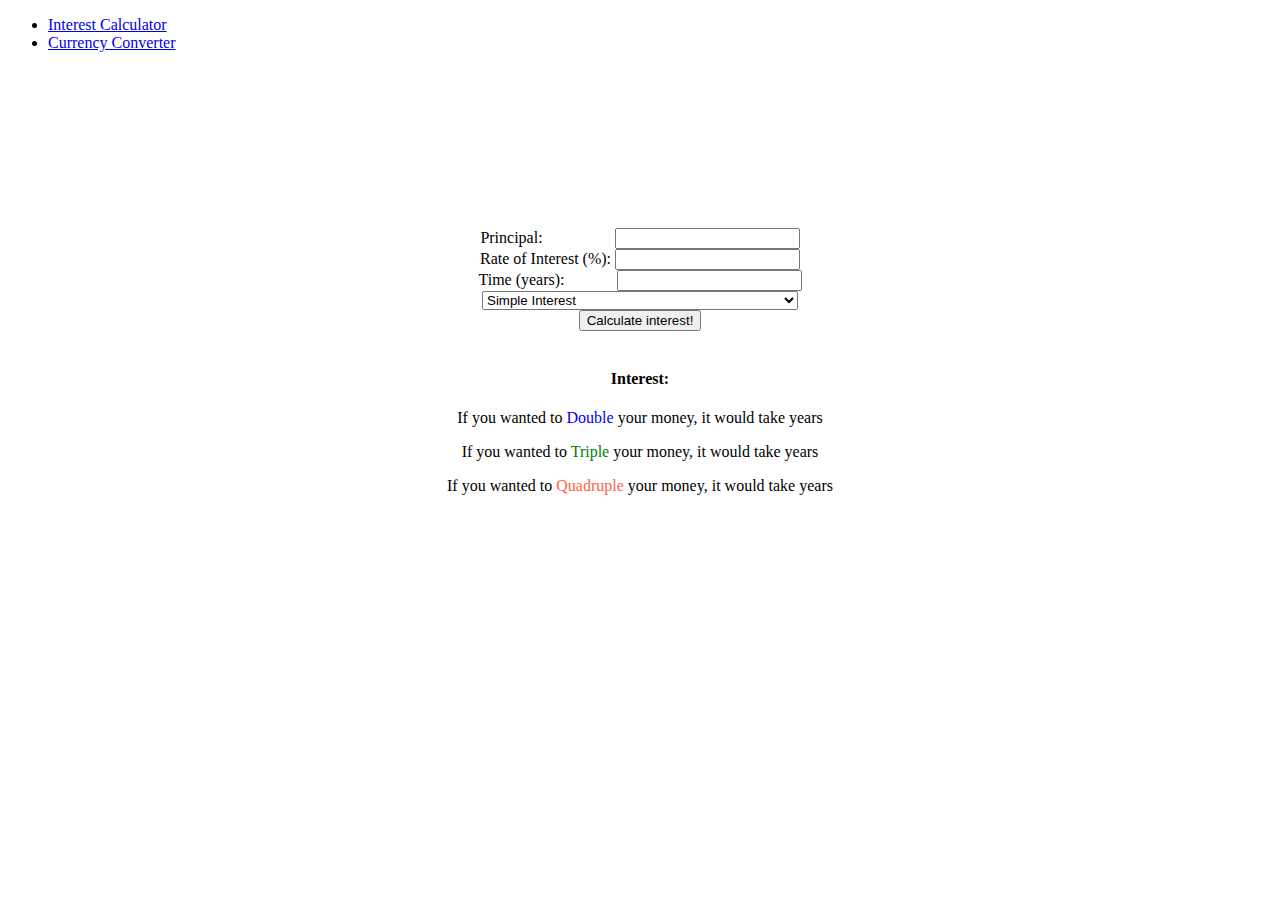
==== index.html @ 49d43c5a "Add files via upload" ====
<!DOCTYPE html>
<head>
    <title>ProfitLens - your ultimate guide to the Financial World!</title>
    <link rel="stylesheet" href="styles.css">
    <script src="script.js"></script>
    <link href="https://cdn.jsdelivr.net/npm/bootstrap@5.0.2/dist/css/bootstrap.min.css" rel="stylesheet" integrity="sha384-EVSTQN3/azprG1Anm3QDgpJLIm9Nao0Yz1ztcQTwFspd3yD65VohhpuuCOmLASjC" crossorigin="anonymous">
    <script src="https://cdn.jsdelivr.net/npm/bootstrap@5.0.2/dist/js/bootstrap.bundle.min.js" integrity="sha384-MrcW6ZMFYlzcLA8Nl+NtUVF0sA7MsXsP1UyJoMp4YLEuNSfAP+JcXn/tWtIaxVXM" crossorigin="anonymous"></script>
</head>
<body>
    <nav class="navbar navbar-expand-lg navbar-light bg-light">
        <ul class="navbar-nav">
            <li class="nav-item active">
              <a class="nav-link" href="#">Interest Calculator</a>
            </li>
            <li class="nav-item">
              <a class="nav-link" href="currency.html">Currency Converter</a>
            </li>
        </ul>
    </nav>
    <center>
        <br>
        <div class="container"><div class="typed-out"><h2><p class="green">ProfitLens</p> - your ultimate guide to the Financial World!</h2></div></div>
        <form onsubmit="return false;" style="margin-top: 30px;">
            <label for="principal">Principal: &nbsp;&nbsp;&nbsp;&nbsp;&nbsp;&nbsp;&nbsp;&nbsp;&nbsp;&nbsp;&nbsp;&nbsp;&nbsp;&nbsp;&nbsp;&nbsp;</label>
            <input type="number" id="principal"></input>
            <br>
            <label for="roi">Rate of Interest (%): </label>
            <input type="number" id="roi"></input>
            <br>
            <label for="time">Time (years): &nbsp;&nbsp;&nbsp;&nbsp;&nbsp;&nbsp;&nbsp;&nbsp;&nbsp;&nbsp;&nbsp;</label>
            <input type="number" id="time"></input>
            <br>
            <select class="form-select mt-3" style="width: 25% !important;" id="type">
                <option>Simple Interest</option>
                <option>Compound Interest</option>
            </select>   
            <br>
            <button onclick="calculate();" class="btn btn-primary">Calculate interest!</button>
        </form>
        <br>
        <h4 id="interest-final">Interest: </h4>
        <p class="text1">If you wanted to <span class="double">Double</span> your money, it would take <span id="doublefill"></span> years</p>
        <p class="text2">If you wanted to <span class="triple">Triple</span> your money, it would take <span id="triplefill"></span> years</p>
        <p class="text3">If you wanted to <span class="quadruple">Quadruple</span> your money, it would take <span id="quadruplefill"></span> years</p>
    </center>
</body>
</html>
---- styles.css ----
.double {
    color: blue;
}

.triple {
    color: green;
}

.quadruple {
    color: tomato;
}

.text1 .text2 .text3 { 
    display: none;
}

.container {
    display: inline-block;
}

.typed-out {
    font-family: "Georgia";
    overflow: hidden;
    white-space: nowrap;
    animation: typing 4s steps(50, end) forwards;
    font-size: 1.6rem;
    width: 0;
}

@keyframes typing {
    from { width: 0 }
    to { width: 100% }
}

.green {
    display: inline;
    background-color: green;
    color: white;
}
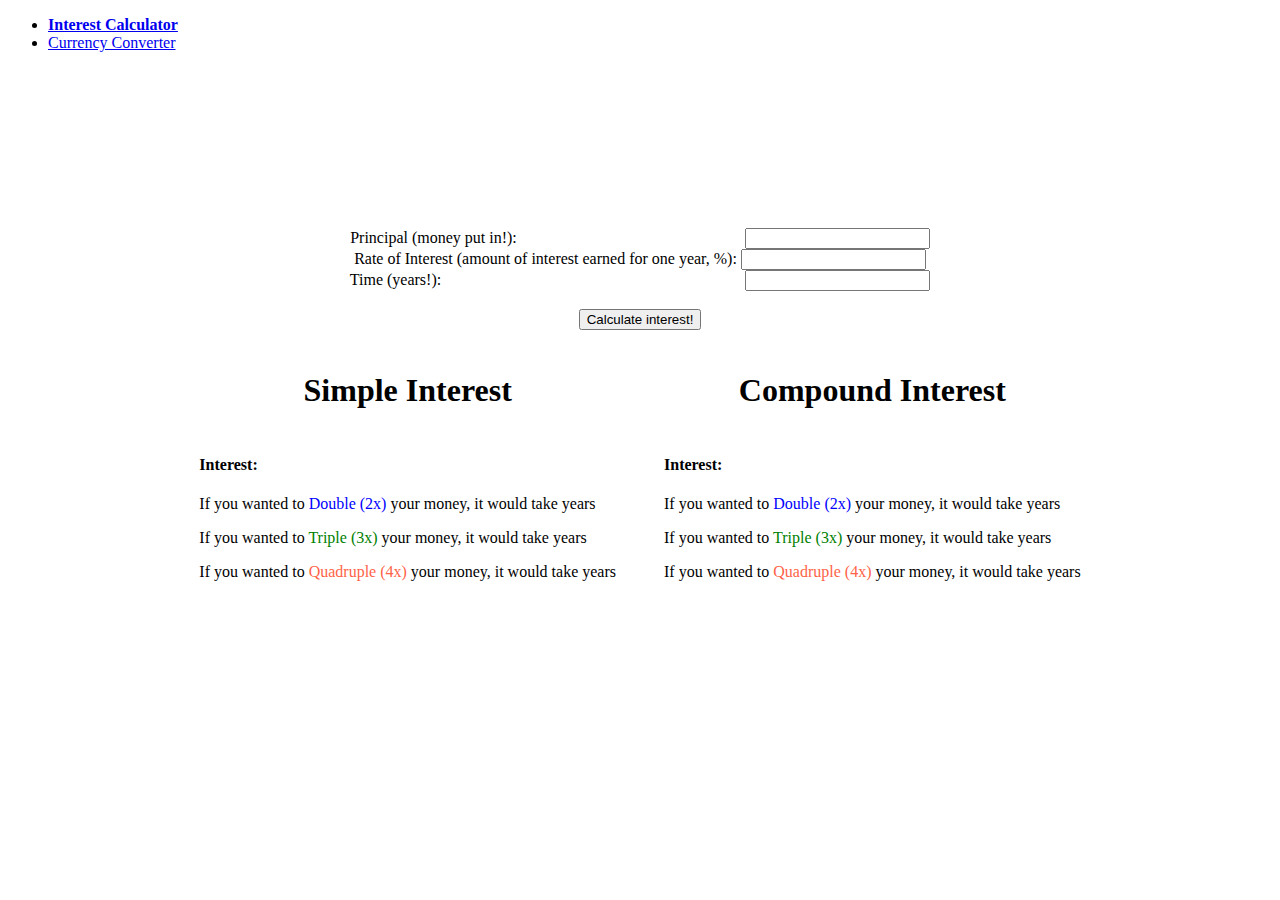
==== commit b570cc81: "Update index.html" ====
--- a/index.html
+++ b/index.html
@@ -10,7 +10,7 @@
     <nav class="navbar navbar-expand-lg navbar-light bg-light">
         <ul class="navbar-nav">
             <li class="nav-item active">
-              <a class="nav-link" href="#">Interest Calculator</a>
+              <a class="nav-link" href="#"><b>Interest Calculator</b></a>
             </li>
             <li class="nav-item">
               <a class="nav-link" href="currency.html">Currency Converter</a>
@@ -21,27 +21,39 @@
         <br>
         <div class="container"><div class="typed-out"><h2><p class="green">ProfitLens</p> - your ultimate guide to the Financial World!</h2></div></div>
         <form onsubmit="return false;" style="margin-top: 30px;">
-            <label for="principal">Principal: &nbsp;&nbsp;&nbsp;&nbsp;&nbsp;&nbsp;&nbsp;&nbsp;&nbsp;&nbsp;&nbsp;&nbsp;&nbsp;&nbsp;&nbsp;&nbsp;</label>
+            <label for="principal">Principal (money put in!): &nbsp;&nbsp;&nbsp;&nbsp;&nbsp;&nbsp;&nbsp;&nbsp;&nbsp;&nbsp;&nbsp;&nbsp;&nbsp;&nbsp;&nbsp;&nbsp; &nbsp;&nbsp;&nbsp;&nbsp;&nbsp;&nbsp;&nbsp;&nbsp;&nbsp;&nbsp;&nbsp;&nbsp;&nbsp;&nbsp;&nbsp;&nbsp;&nbsp;&nbsp;&nbsp;&nbsp;&nbsp;&nbsp;&nbsp;&nbsp;&nbsp;&nbsp;&nbsp;&nbsp;&nbsp;&nbsp;&nbsp;&nbsp;&nbsp;&nbsp;&nbsp;&nbsp;&nbsp;&nbsp;</label>
             <input type="number" id="principal"></input>
             <br>
-            <label for="roi">Rate of Interest (%): </label>
+            <label for="roi">Rate of Interest (amount of interest earned for one year, %): </label>
             <input type="number" id="roi"></input>
             <br>
-            <label for="time">Time (years): &nbsp;&nbsp;&nbsp;&nbsp;&nbsp;&nbsp;&nbsp;&nbsp;&nbsp;&nbsp;&nbsp;</label>
+            <label for="time">Time (years!): &nbsp;&nbsp;&nbsp;&nbsp;&nbsp;&nbsp;&nbsp;&nbsp;&nbsp;&nbsp;&nbsp;&nbsp;&nbsp;&nbsp;&nbsp;&nbsp; &nbsp;&nbsp;&nbsp;&nbsp;&nbsp;&nbsp;&nbsp;&nbsp;&nbsp;&nbsp;&nbsp;&nbsp;&nbsp;&nbsp;&nbsp;&nbsp;&nbsp;&nbsp;&nbsp;&nbsp;&nbsp;&nbsp;&nbsp;&nbsp;&nbsp;&nbsp;&nbsp;&nbsp;&nbsp;&nbsp;&nbsp;&nbsp;&nbsp;&nbsp;&nbsp;&nbsp;&nbsp;&nbsp;&nbsp;&nbsp;&nbsp;&nbsp;&nbsp;&nbsp;&nbsp;&nbsp;&nbsp;&nbsp;&nbsp;&nbsp;&nbsp;&nbsp;&nbsp;&nbsp;&nbsp;&nbsp;&nbsp;</label>
             <input type="number" id="time"></input>
             <br>
-            <select class="form-select mt-3" style="width: 25% !important;" id="type">
-                <option>Simple Interest</option>
-                <option>Compound Interest</option>
-            </select>   
             <br>
             <button onclick="calculate();" class="btn btn-primary">Calculate interest!</button>
         </form>
         <br>
-        <h4 id="interest-final">Interest: </h4>
-        <p class="text1">If you wanted to <span class="double">Double</span> your money, it would take <span id="doublefill"></span> years</p>
-        <p class="text2">If you wanted to <span class="triple">Triple</span> your money, it would take <span id="triplefill"></span> years</p>
-        <p class="text3">If you wanted to <span class="quadruple">Quadruple</span> your money, it would take <span id="quadruplefill"></span> years</p>
+        <table class="compare1" id="compare">
+            <th><h1>Simple Interest</h1></th>
+            <th></th>
+            <th><h1>Compound Interest</h1></th>
+            <tr>
+                <td>
+                <h4 id="interest-final-simple">Interest: </h4>
+                <p class="text1">If you wanted to <span class="double">Double (2x)</span> your money, it would take <span id="doublefill-simple"></span> years</p>
+                <p class="text2">If you wanted to <span class="triple">Triple (3x)</span> your money, it would take <span id="triplefill-simple"></span> years</p>
+                <p class="text3">If you wanted to <span class="quadruple">Quadruple (4x)</span> your money, it would take <span id="quadruplefill-simple"></span> years</p>
+                </td>
+                <td>&nbsp;&nbsp;&nbsp;&nbsp;&nbsp;&nbsp;&nbsp;&nbsp;&nbsp;&nbsp;</td>
+                <td>
+                <h4 id="interest-final">Interest: </h4>
+                <p class="text1">If you wanted to <span class="double">Double (2x)</span> your money, it would take <span id="doublefill"></span> years</p>
+                <p class="text2">If you wanted to <span class="triple">Triple (3x)</span> your money, it would take <span id="triplefill"></span> years</p>
+                <p class="text3">If you wanted to <span class="quadruple">Quadruple (4x)</span> your money, it would take <span id="quadruplefill"></span> years</p>
+                </td>
+            </tr>    
+    </table>
     </center>
 </body>
-</html>+</html>
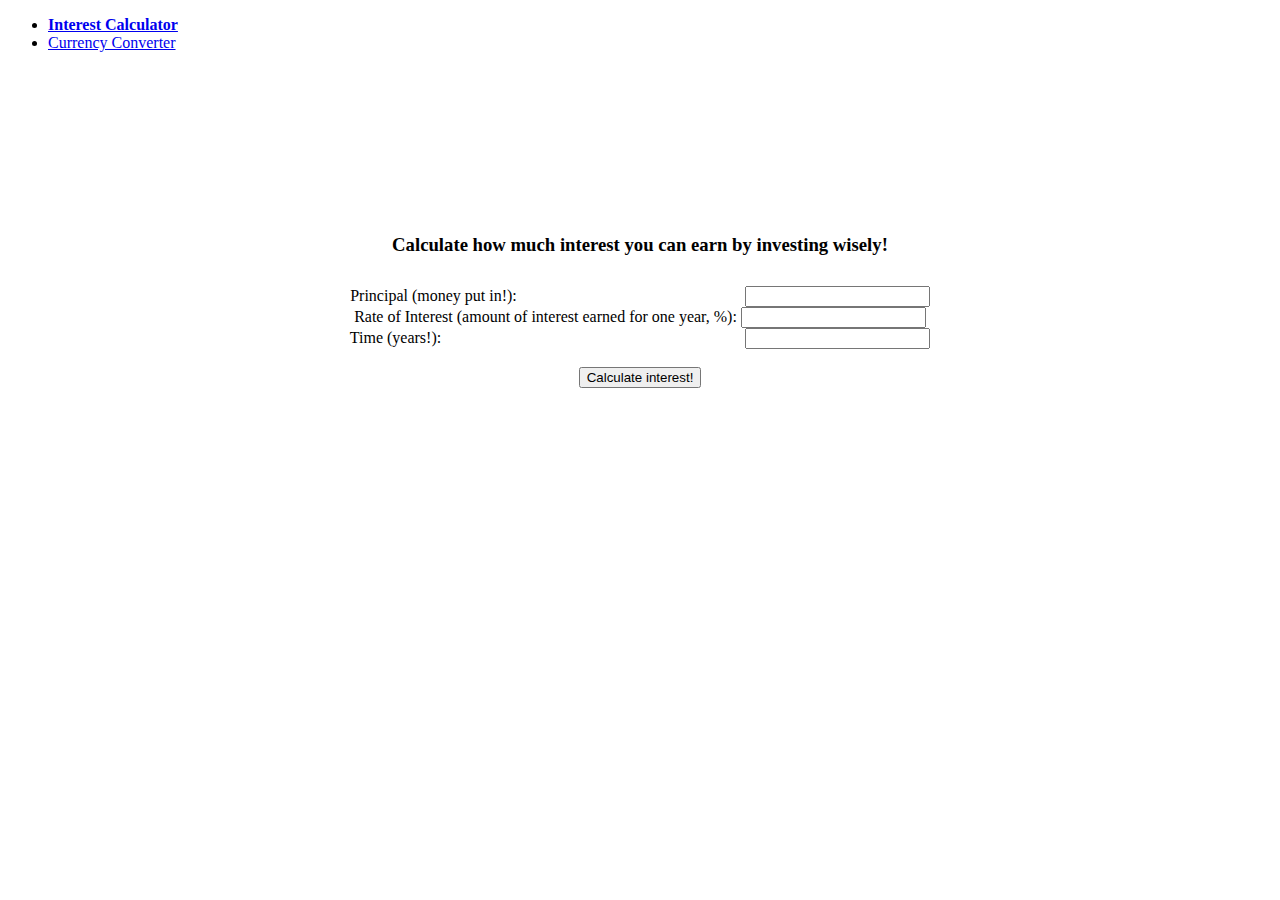
==== commit ea818cd0: "Update index.html" ====
--- a/index.html
+++ b/index.html
@@ -1,6 +1,6 @@
 <!DOCTYPE html>
 <head>
-    <title>ProfitLens - your ultimate guide to the Financial World!</title>
+    <title>ProfitLens - your guide to earning more!</title>
     <link rel="stylesheet" href="styles.css">
     <script src="script.js"></script>
     <link href="https://cdn.jsdelivr.net/npm/bootstrap@5.0.2/dist/css/bootstrap.min.css" rel="stylesheet" integrity="sha384-EVSTQN3/azprG1Anm3QDgpJLIm9Nao0Yz1ztcQTwFspd3yD65VohhpuuCOmLASjC" crossorigin="anonymous">
@@ -19,7 +19,9 @@
     </nav>
     <center>
         <br>
-        <div class="container"><div class="typed-out"><h2><p class="green">ProfitLens</p> - your ultimate guide to the Financial World!</h2></div></div>
+        <div class="container"><div class="typed-out"><h2><p class="green">ProfitPulse</p> - your guide to earning more!</h2></div></div>
+        <br><br>
+        <h3>Calculate how much interest you can earn by investing wisely!</h3>
         <form onsubmit="return false;" style="margin-top: 30px;">
             <label for="principal">Principal (money put in!): &nbsp;&nbsp;&nbsp;&nbsp;&nbsp;&nbsp;&nbsp;&nbsp;&nbsp;&nbsp;&nbsp;&nbsp;&nbsp;&nbsp;&nbsp;&nbsp; &nbsp;&nbsp;&nbsp;&nbsp;&nbsp;&nbsp;&nbsp;&nbsp;&nbsp;&nbsp;&nbsp;&nbsp;&nbsp;&nbsp;&nbsp;&nbsp;&nbsp;&nbsp;&nbsp;&nbsp;&nbsp;&nbsp;&nbsp;&nbsp;&nbsp;&nbsp;&nbsp;&nbsp;&nbsp;&nbsp;&nbsp;&nbsp;&nbsp;&nbsp;&nbsp;&nbsp;&nbsp;&nbsp;</label>
             <input type="number" id="principal"></input>
--- a/styles.css
+++ b/styles.css
@@ -37,3 +37,8 @@
     background-color: green;
     color: white;
 }
+
+.compare1 {
+    text-align: center;
+    display: none;
+}
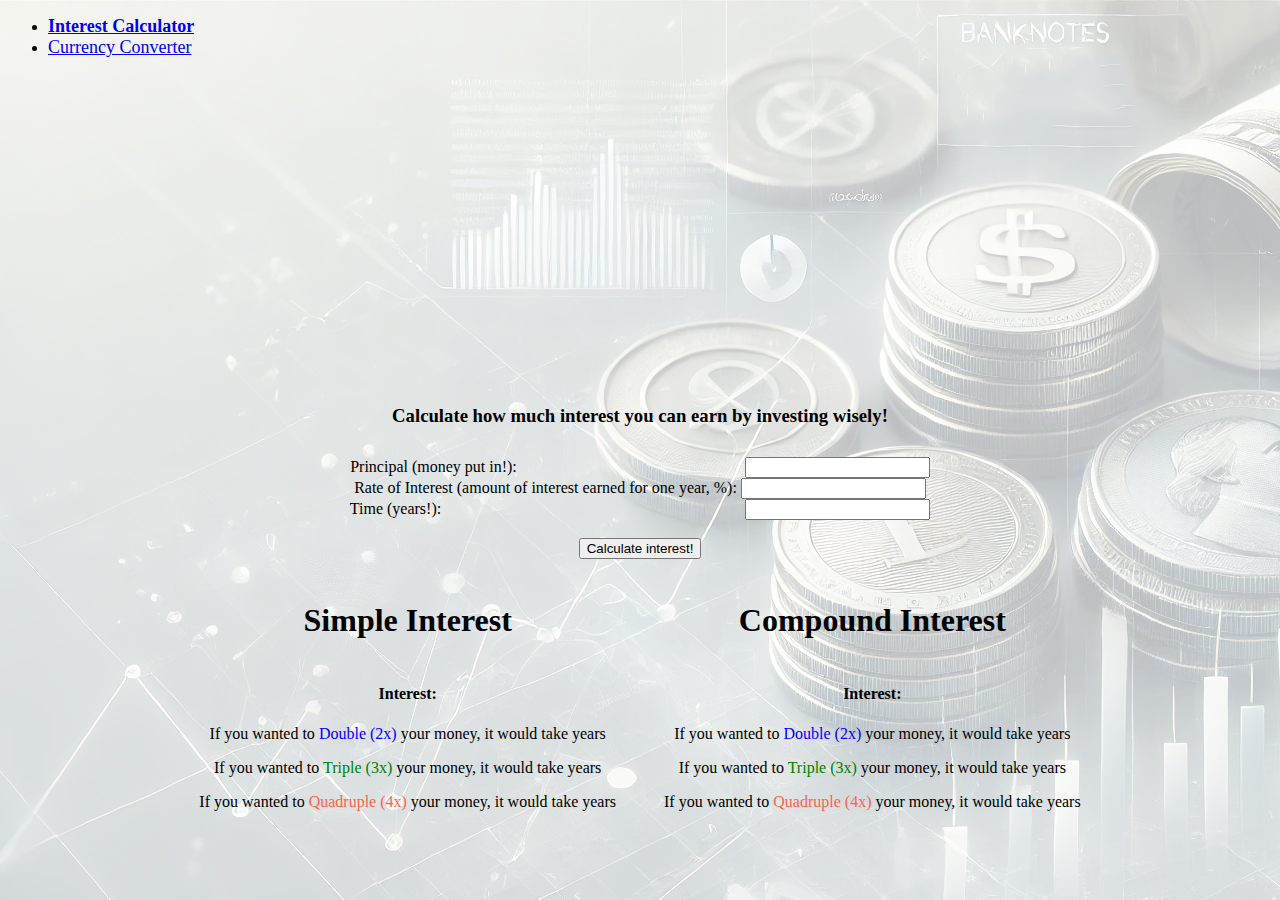
==== commit d8af3660: "Update index.html" ====
--- a/index.html
+++ b/index.html
@@ -19,7 +19,7 @@
     </nav>
     <center>
         <br>
-        <div class="container"><div class="typed-out"><h2><p class="green">ProfitPulse</p> - your guide to earning more!</h2></div></div>
+        <div class="container"><div class="typed-out"><h2><p class="green">Profit</p><p class="bluetitle">Pulse</p> - your guide to earning more!</h2></div></div>
         <br><br>
         <h3>Calculate how much interest you can earn by investing wisely!</h3>
         <form onsubmit="return false;" style="margin-top: 30px;">
--- a/styles.css
+++ b/styles.css
@@ -1,3 +1,7 @@
+body {
+    background-image: linear-gradient(rgba(255, 255, 255, 0.7), rgba(255, 255, 255, 0.7)), url("background.png");
+}
+
 .double {
     color: blue;
 }
@@ -16,6 +20,10 @@
 
 .container {
     display: inline-block;
+}
+
+h1, h2, h3, h4, h5 {
+    font-family: "Georgia";
 }
 
 .typed-out {
@@ -40,5 +48,8 @@
 
 .compare1 {
     text-align: center;
-    display: none;
 }
+
+a {
+    font-size: 18px !important;
+}
